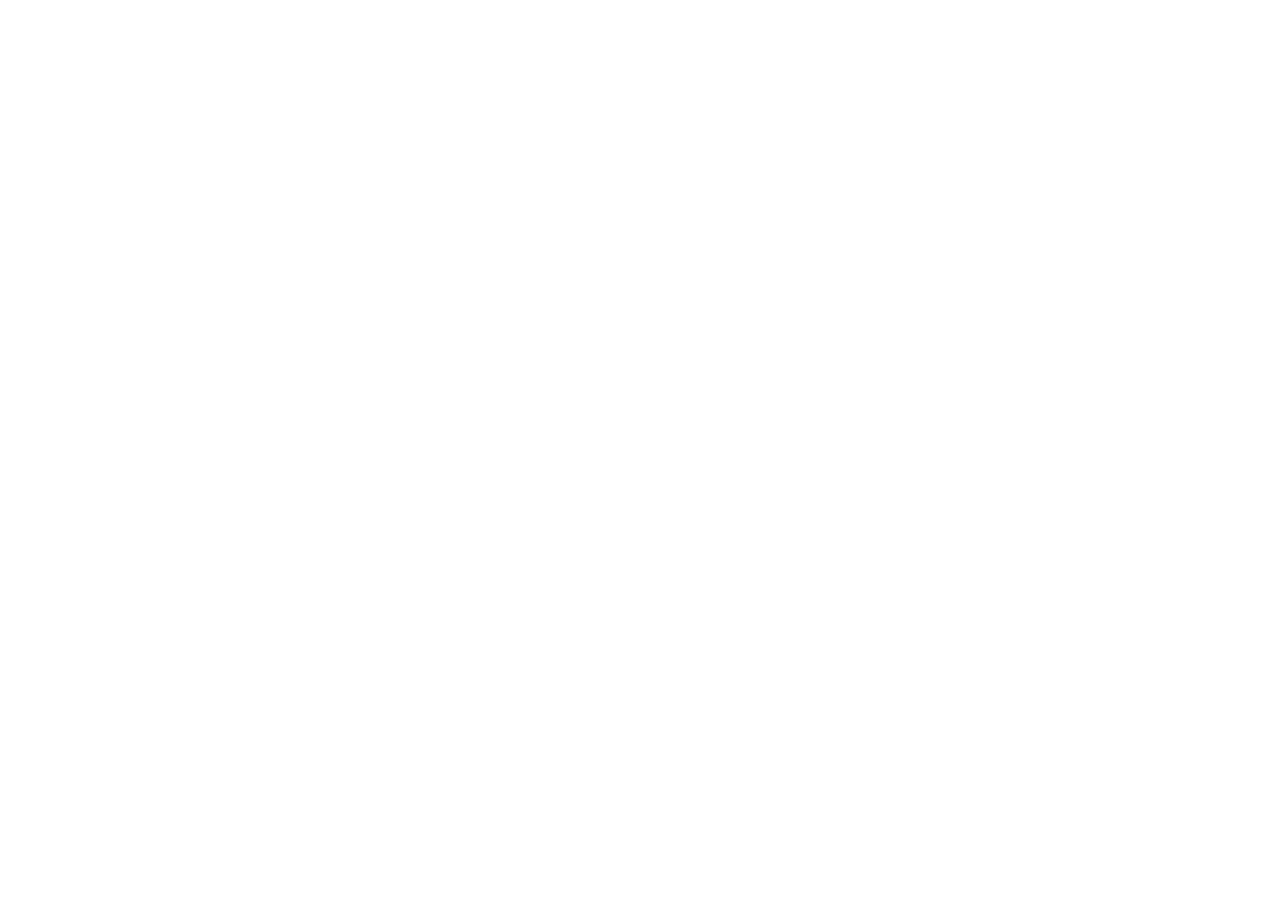
==== contact.html @ e43b4f70 "contact and team files creation (both html & css)" ====
<!DOCTYPE html>
<html lang="en">
<head>
  <meta charset="UTF-8">
  <meta http-equiv="X-UA-Compatible" content="IE=edge">
  <meta name="viewport" content="width=device-width, initial-scale=1.0">
  <link rel="stylesheet" href="css/reset.css">
  <link rel="stylesheet" href="css/main.css">
  <link rel="stylesheet" href="css/contact.css">
  <link rel="preconnect" href="https://fonts.googleapis.com">
  <link rel="preconnect" href="https://fonts.gstatic.com" crossorigin>
  <link href="https://fonts.googleapis.com/css2?family=Courgette&family=Oswald:wght@200;300;400;500;600;700&display=swap" rel="stylesheet">
  <title>Contact</title>
</head>
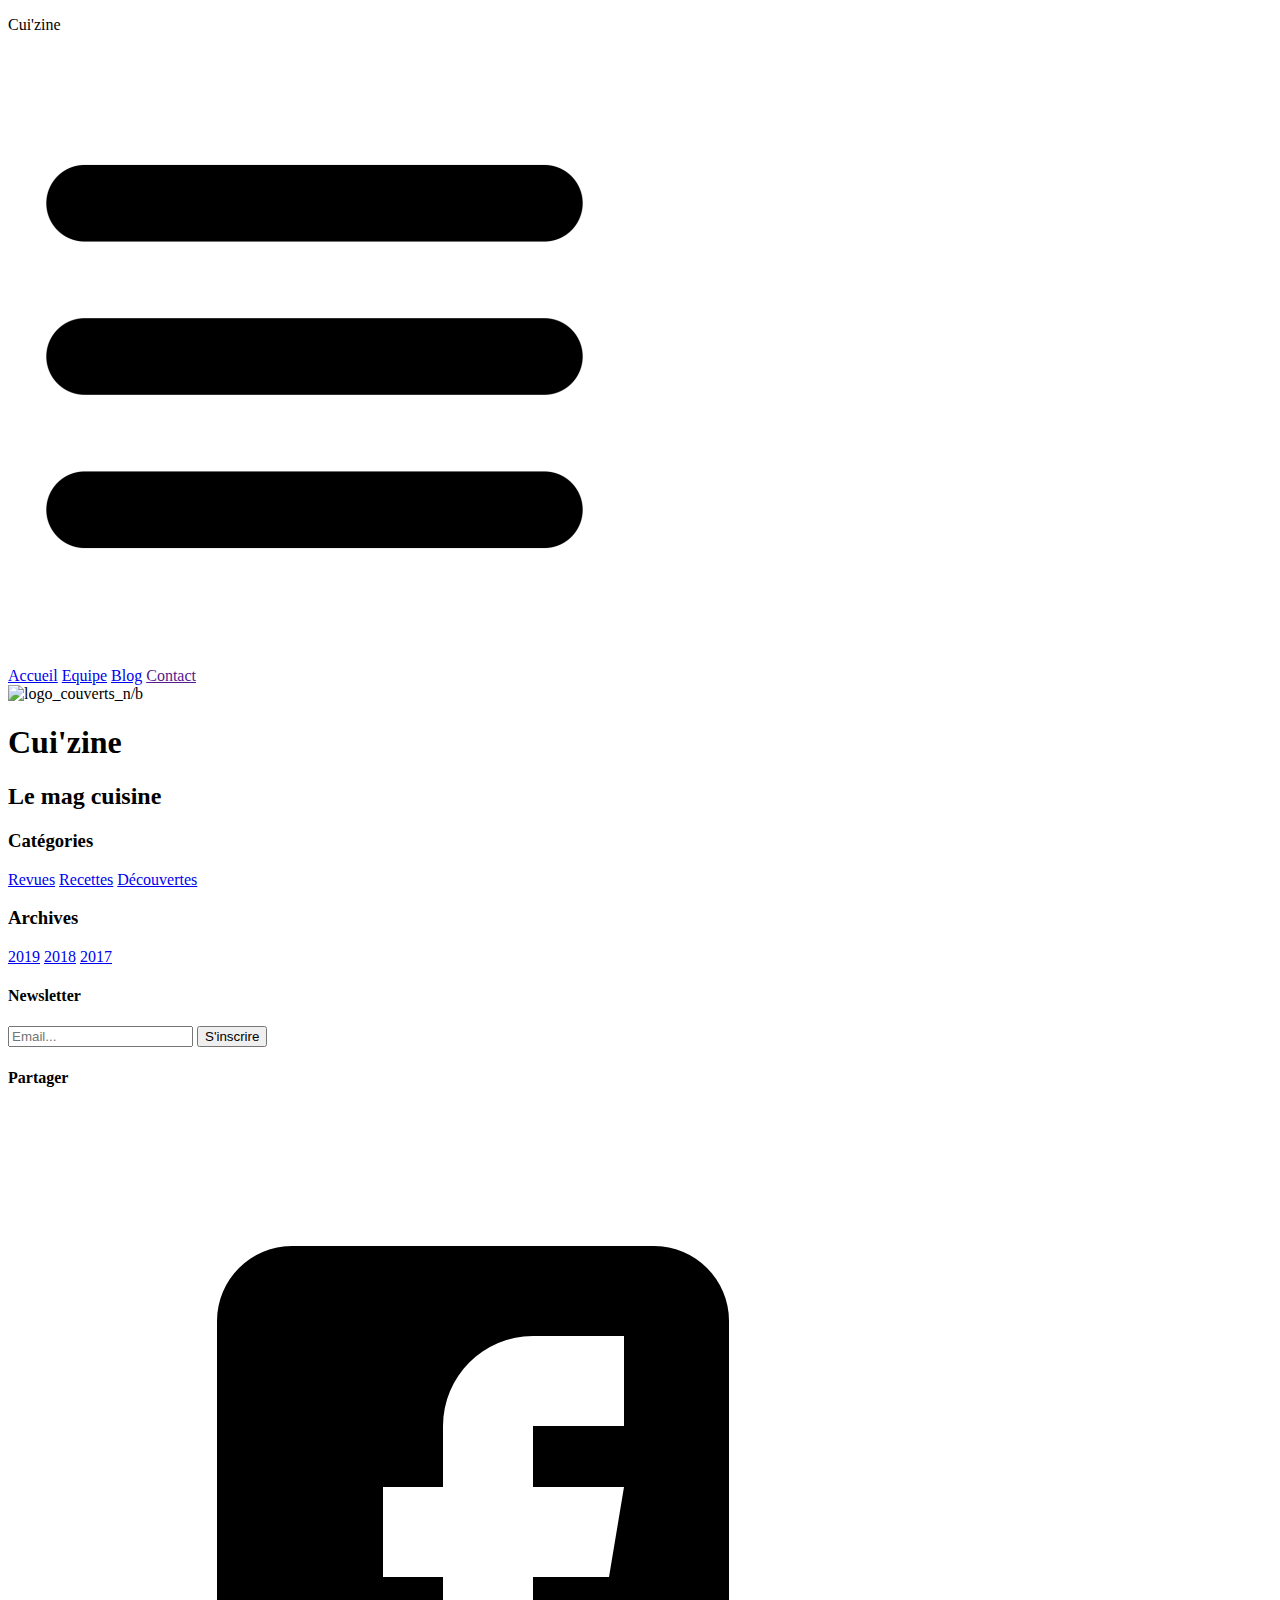
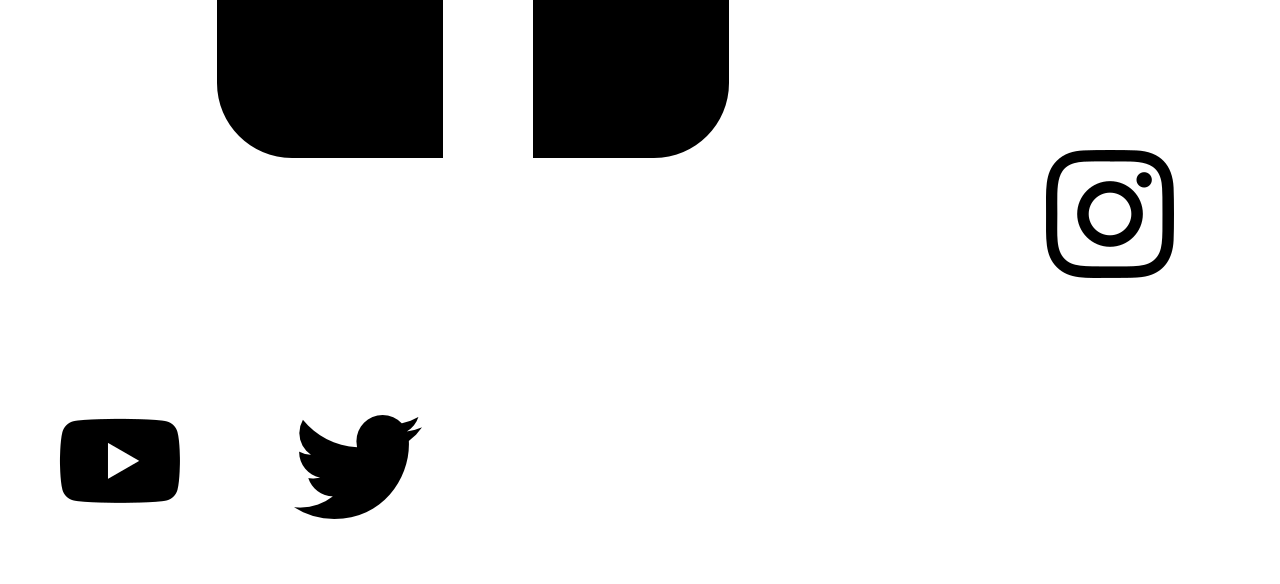
==== commit 2b650f4a: "contact & team html files filed in with common parts" ====
--- a/contact.html
+++ b/contact.html
@@ -11,4 +11,71 @@
   <link rel="preconnect" href="https://fonts.gstatic.com" crossorigin>
   <link href="https://fonts.googleapis.com/css2?family=Courgette&family=Oswald:wght@200;300;400;500;600;700&display=swap" rel="stylesheet">
   <title>Contact</title>
-</head>+</head>
+
+<body>
+    <header>
+    
+      <section class="large_menu">
+  
+        <section class="small_menu">
+          <p>Cui'zine</p>
+          <img id="burger" src="img/Burger.png" alt="icone_menu_mobile"/>
+        </section>
+      
+        <nav>
+          <a href="index.html">Accueil</a>
+          <a href="team.html">Equipe</a>
+          <a href="blog.html">Blog</a>
+          <a class="actual" href="">Contact</a>
+        </nav>
+        
+      </section>
+  
+      <section class="titre">
+        <img id="logo_blanc" src="img/logo_square_white.png" alt="logo_couverts_n/b"/>
+        <h1>Cui'zine</h1>
+        <h2>Le mag cuisine</h2>
+      </section>
+    
+    </header>
+
+    <footer>
+    
+      
+        <section class="categories">
+          <h3>Catégories</h3>
+          <a href="#">Revues</a>
+          <a href="#">Recettes</a>
+          <a href="#">Découvertes</a>
+        </section>
+        
+        <section class="archives">
+          <h3>Archives</h3>
+          <a href="#">2019</a>
+          <a href="#">2018</a>
+          <a href="#">2017</a>
+        </section>
+  
+       
+        <section class="sharing">
+          <section class="newsletter">
+            <h4>Newsletter</h4>
+            <div class="search-items">
+              <input type="text" id="msg" placeholder="Email...">
+              <button class="inscription">S'inscrire</button>
+            </div>
+          </section>
+        
+          <section class="partager">
+            <h4>Partager</h4>
+            <img src="img/FB.png" alt="Facebook"/>
+            <img src="img/IG.png" alt="Instagram"/>
+            <img src="img/YT.png" alt="You Tube"/>
+            <img src="img/TW.png" alt="Twitter"/>
+          </section>
+      </section>
+  
+    </footer>
+  </body>
+  </html>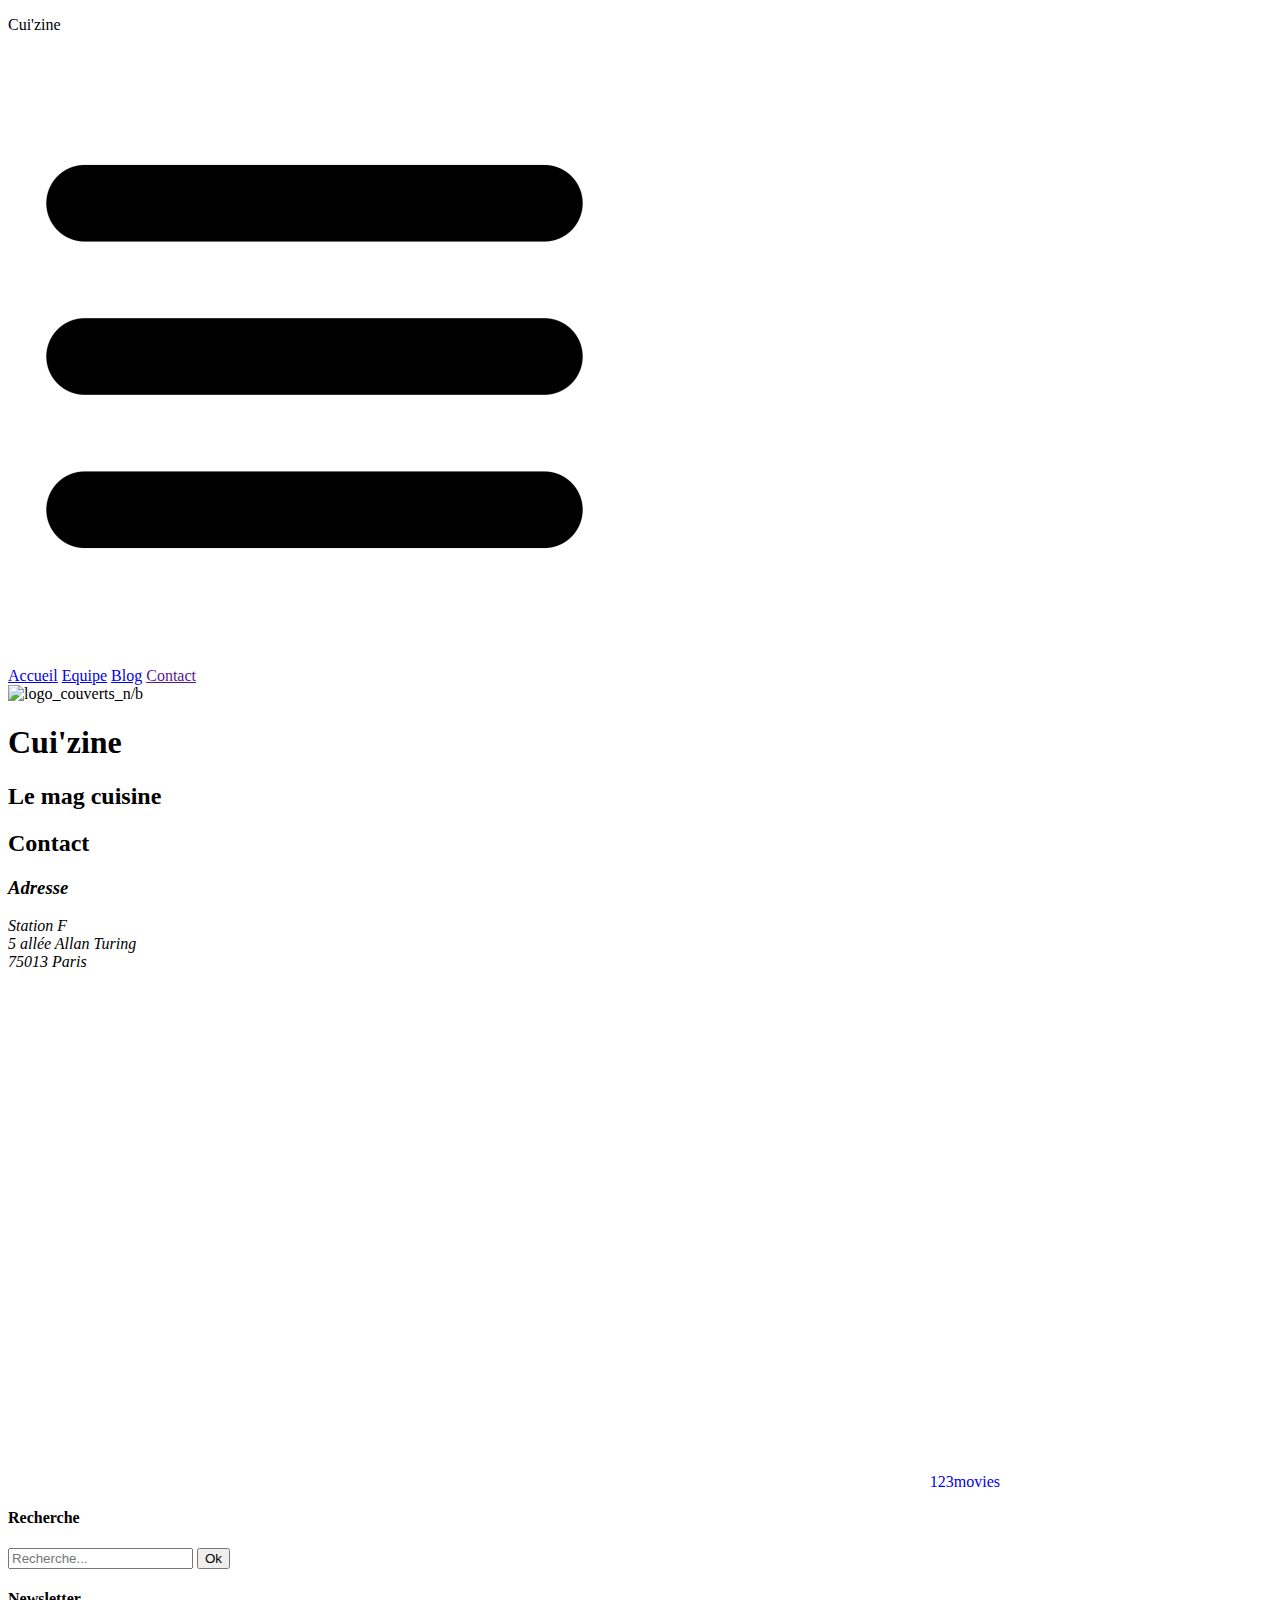
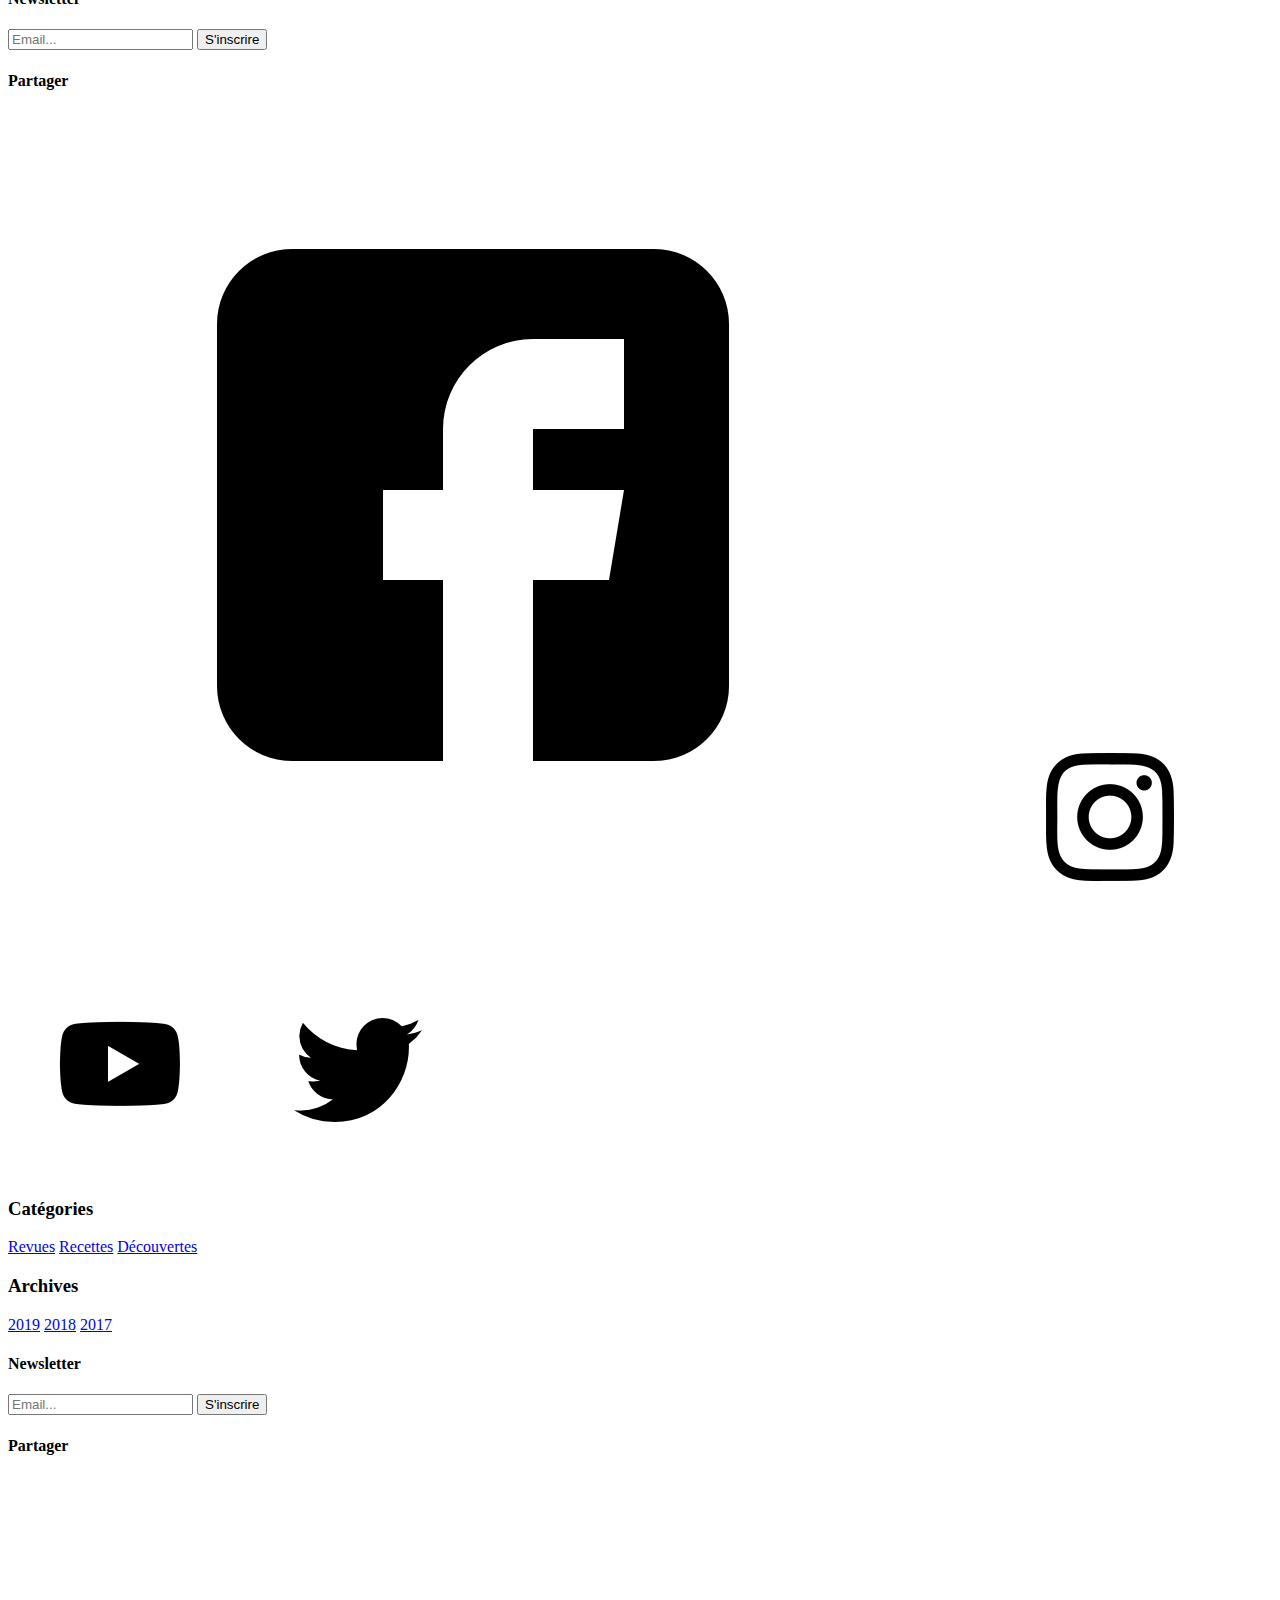
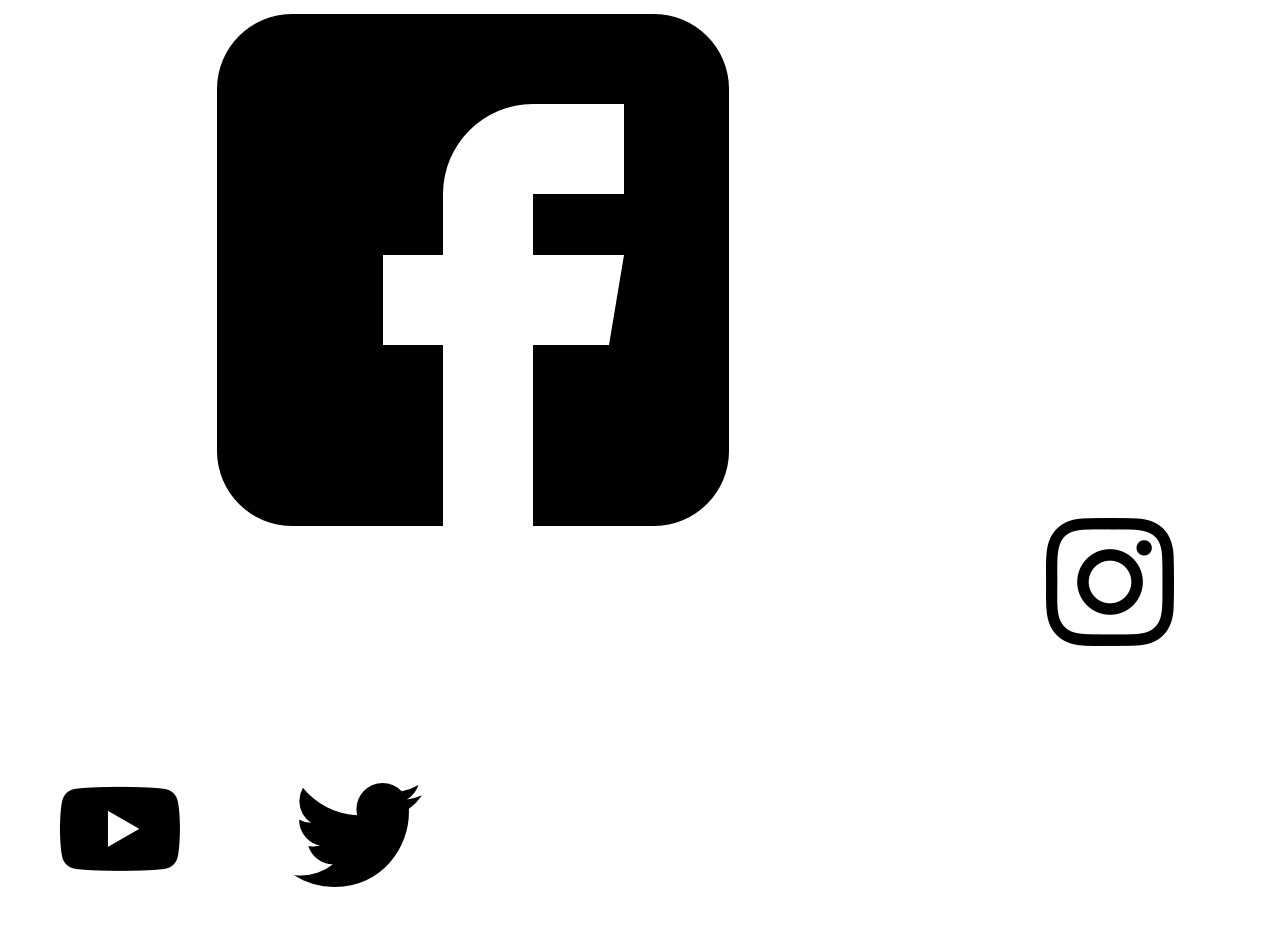
==== commit 5176eef3: "ajout map" ====
--- a/contact.html
+++ b/contact.html
@@ -40,6 +40,44 @@
     
     </header>
 
+    <main>
+     <section class="map">
+        <h2>Contact</h2>
+        <address>
+          <h3>Adresse</h3>
+          <p>Station F <br>5 allée Allan Turing <br>75013 Paris</p>
+        </address>
+        <div class="mapouter">
+          <div class="gmap_canvas">
+            <iframe width="600" height="500" id="gmap_canvas" src="https://maps.google.com/maps?q=station%20F%205%20all%C3%A9e%20alan%20turing%2075013%20Paris&t=&z=15&ie=UTF8&iwloc=&output=embed" frameborder="0" scrolling="no" marginheight="0" marginwidth="0"></iframe><a href="https://123movies-to.org">123movies</a><br><style>.mapouter{position:relative;text-align:right;height:500px;width:992px;}</style><a href="https://www.embedgooglemap.net">how to add google map</a><style>.gmap_canvas {overflow:hidden;background:none!important;height:500px;width:992px;}</style>
+          </div>
+        </div>
+     </section>
+      <aside class="lg">
+        <section class="search">
+          <h4>Recherche</h4>
+          <div class="search-items">
+            <input type="text" id="msg" placeholder="Recherche...">
+            <button class="inscription">Ok</button>
+          </div>
+        </section>
+        <section class="newsletter">
+          <h4>Newsletter</h4>
+          <div class="search-items">
+            <input type="text" id="msg" placeholder="Email...">
+            <button class="inscription">S'inscrire</button>
+          </div>
+        </section>
+        <section class="partager">
+          <h4>Partager</h4>
+          <img src="img/FB.png" alt="Facebook"/>
+          <img src="img/IG.png" alt="Instagram"/>
+          <img src="img/YT.png" alt="You Tube"/>
+          <img src="img/TW.png" alt="Twitter"/>
+        </section>
+      </aside>
+    </main>
+
     <footer>
     
       
